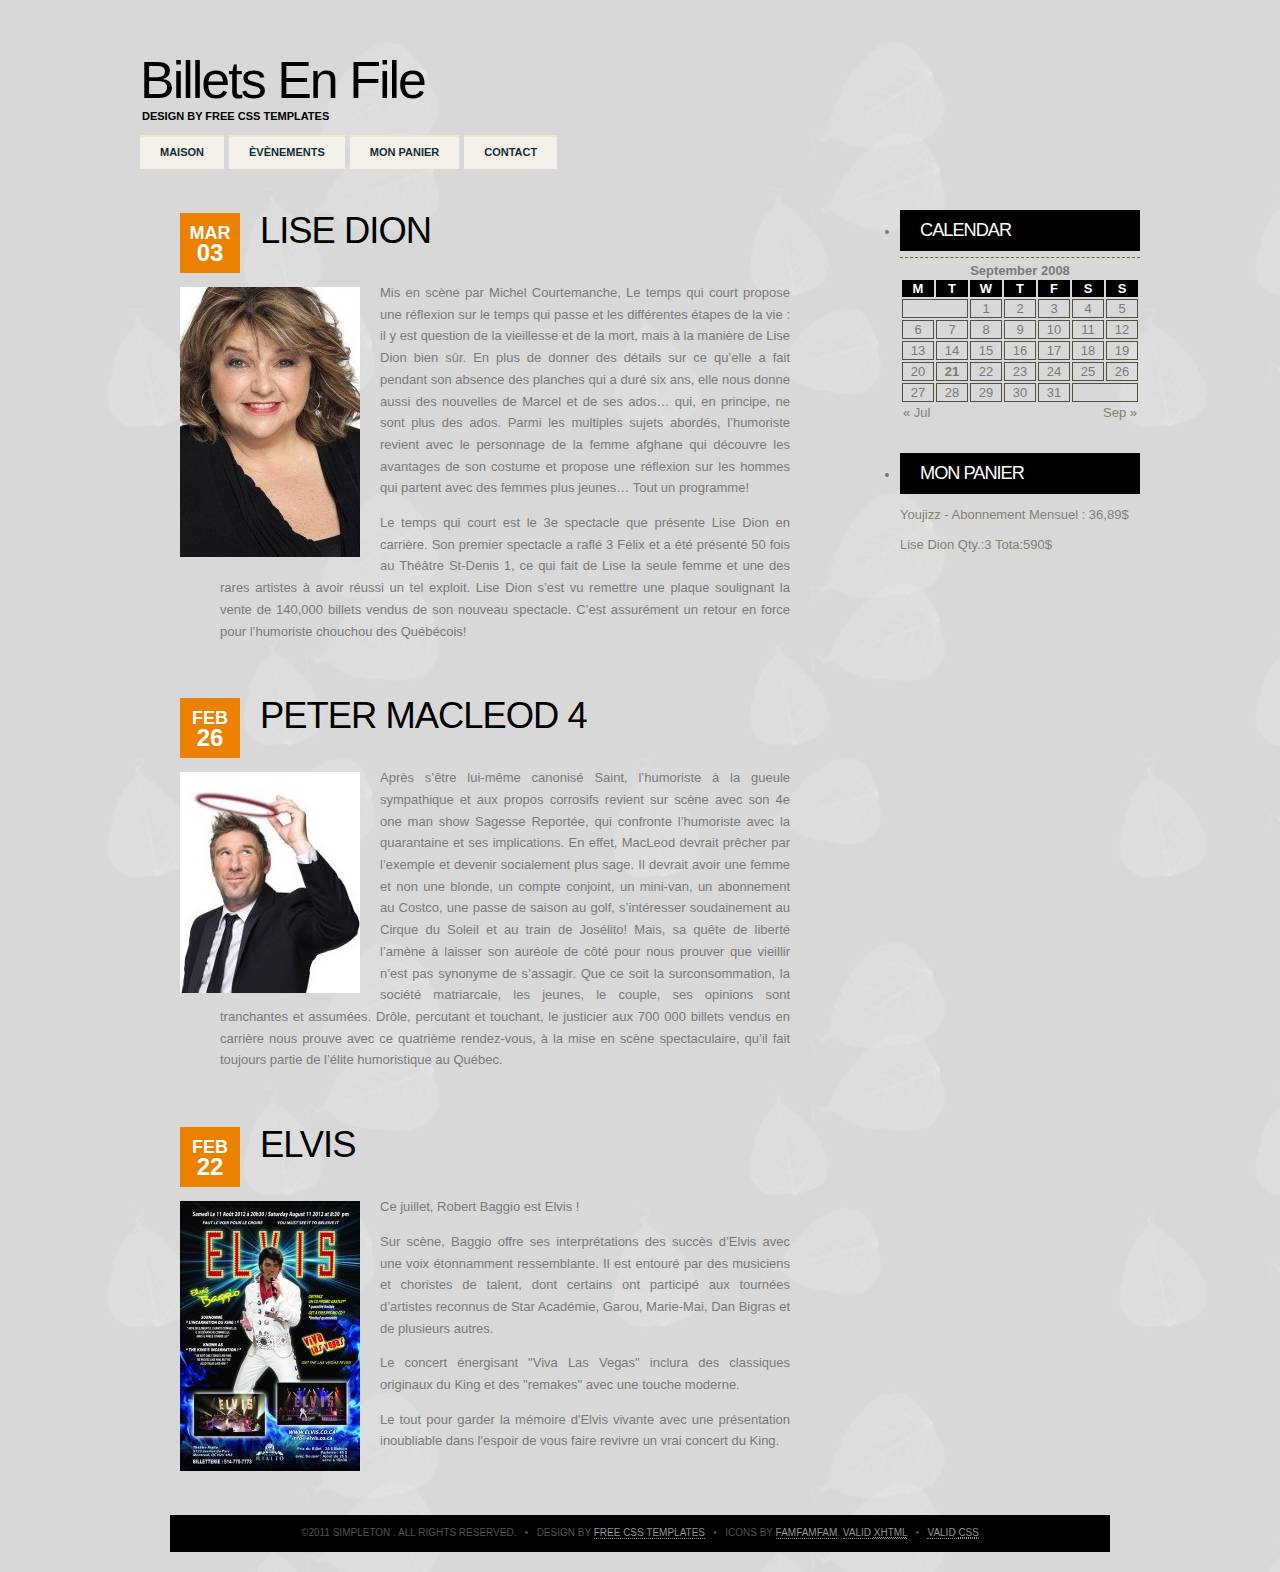
==== index.html @ 7d1c611c "" ====
<!DOCTYPE html PUBLIC "-//W3C//DTD XHTML 1.0 Strict//EN" "http://www.w3.org/TR/xhtml1/DTD/xhtml1-strict.dtd">
<!--

Design by Free CSS Templates
http://www.freecsstemplates.org
Released for free under a Creative Commons Attribution 2.5 License

Title      : Simpleton 
Version    : 1.0
Released   : 20110315
Description: A two-column web design, best for your personal and business blogging.

-->
<html xmlns="http://www.w3.org/1999/xhtml">
<head>
<meta http-equiv="content-type" content="text/html; charset=utf-8" />
<title>Billets En File</title>
<meta name="keywords" content="" />
<meta name="description" content="" />
<link href="default.css" rel="stylesheet" type="text/css" />
</head>
<body>
<!-- start header -->
<div id="header">
	<div id="logo">
		<h1><a href="#">Billets En File</a></h1>
		<p><a href="http://www.freecsstemplates.org/">Design by Free CSS Templates</a></p>
	</div>
	<div id="menu">
		<ul>
			<li><a href="http://www.yahoo.ca">Maison</a></li>
			<li><a href="http://www.google.com">Èvènements</a></li>
			<li><a href="http://www.cyberpresse.ca">Mon Panier</a></li>
			<li><a href="http://www.rds.ca">Contact </a></li>
		</ul>
	</div>
</div>
<hr />
<!-- end header -->
<!-- start page -->
<div id="wrapper">
	<div id="page">
		<!-- start content -->
		<div id="content">
			<div class="post">
				<p class="date">mar<b>03</b></p>
				<h2 class="title">lise dion</h2>
				
				<img  class="picture" src="images/lisedion2011tpro.jpg" />
				<div class="entry">
					<p>Mis en scène par Michel Courtemanche, Le temps qui court propose une réflexion sur le temps qui passe et les différentes étapes de la vie : il y est question de la vieillesse et de la mort, mais à la manière de Lise Dion bien sûr.  En plus de donner des détails sur ce qu’elle a fait pendant son absence des planches qui a duré six ans, elle nous donne aussi des nouvelles de Marcel et de ses ados… qui, en principe, ne sont plus des ados.  Parmi les multiples sujets abordés, l’humoriste revient avec le personnage de la femme afghane qui découvre les avantages de son costume et propose une réflexion sur les hommes qui partent avec des femmes plus jeunes… Tout un programme!</p>
					<p>Le temps qui court est le 3e spectacle que présente Lise Dion en carrière. Son premier spectacle a raflé 3 Félix et a été présenté 50 fois au Théâtre St-Denis 1, ce qui fait de Lise la seule femme et une des rares artistes à avoir réussi un tel exploit. Lise Dion s’est vu remettre une plaque soulignant la vente de 140,000 billets vendus de son nouveau spectacle. C’est assurément un retour en force pour l’humoriste chouchou des Québécois! </p>
				</div>
			</div>
			<div class="post">
				<p class="date">feb<b>26</b></p>
				<h2 class="title">peter macleod 4</h2>
				<img  class="picture" src="images/Peter MacLeod_new_tpro.jpg" />
				<div class="entry">
					<p>Après s’être lui-même canonisé Saint, l’humoriste à la gueule sympathique et aux propos corrosifs revient sur scène avec son 4e one man show Sagesse Reportée, qui confronte l’humoriste avec la quarantaine et ses implications. En effet, MacLeod devrait prêcher par l’exemple et devenir socialement plus sage. Il devrait avoir une femme et non une blonde, un compte conjoint, un mini-van, un abonnement au Costco, une passe de saison au golf, s’intéresser soudainement au Cirque du Soleil et au train de Josélito! Mais, sa quête de liberté l’amène à laisser son auréole de côté pour nous prouver que vieillir n’est pas synonyme de s’assagir. Que ce soit la surconsommation, la société matriarcale, les jeunes, le couple, ses opinions sont tranchantes et assumées. Drôle, percutant et touchant, le justicier aux 700 000 billets vendus en carrière nous prouve avec ce quatrième rendez-vous, à la mise en scène spectaculaire, qu’il fait toujours partie de l’élite humoristique au Québec.</p>
				</div>
			</div>
			<div class="post">
				<p class="date">feb<b>22</b></p>
				<h2 class="title">elvis</h2>
				<img  class="picture" src="images/Elvis poster_600.jpg" />
				<div class="entry">
					<p>Ce juillet, Robert Baggio est Elvis !</p>
					<p>Sur scène, Baggio offre ses interprétations des succès d’Elvis avec une voix étonnamment ressemblante. Il est entouré par des musiciens et choristes de talent, dont certains ont participé aux tournées d’artistes reconnus de Star Académie, Garou, Marie-Mai, Dan Bigras et de plusieurs autres.</p>
					<p>Le concert énergisant "Viva Las Vegas" inclura des classiques originaux du King et des "remakes" avec une touche moderne.</p>
					<p>Le tout pour garder la mémoire d'Elvis vivante avec une présentation inoubliable dans l'espoir de vous faire revivre un vrai concert du King.</p>
				</div>
			</div>
		</div>
		<!-- end content -->
		<!-- start sidebar -->
		<div id="sidebar">
				<li id="calendar">
					<h2>Calendar</h2>
					<div id="calendar_wrap">
						<table id="wp-calendar" summary="Calendar">
							<caption>
							September 2008
							</caption>
							<thead>
								<tr>
									<th abbr="Monday" scope="col" title="Monday">M</th>
									<th abbr="Tuesday" scope="col" title="Tuesday">T</th>
									<th abbr="Wednesday" scope="col" title="Wednesday">W</th>
									<th abbr="Thursday" scope="col" title="Thursday">T</th>
									<th abbr="Friday" scope="col" title="Friday">F</th>
									<th abbr="Saturday" scope="col" title="Saturday">S</th>
									<th abbr="Sunday" scope="col" title="Sunday">S</th>
								</tr>
							</thead>
							<tfoot>
								<tr>
									<td abbr="July" colspan="3" id="prev"><a href="#">&laquo; Jul</a></td>
									<td class="pad">&nbsp;</td>
									<td abbr="September" colspan="3" id="next" class="pad"><a href="#">Sep &raquo;</a></td>
								</tr>
							</tfoot>
							<tbody>
								<tr>
									<td colspan="2" class="pad">&nbsp;</td>
									<td>1</td>
									<td>2</td>
									<td>3</td>
									<td>4</td>
									<td>5</td>
								</tr>
								<tr>
									<td>6</td>
									<td>7</td>
									<td>8</td>
									<td>9</td>
									<td>10</td>
									<td>11</td>
									<td>12</td>
								</tr>
								<tr>
									<td>13</td>
									<td>14</td>
									<td>15</td>
									<td>16</td>
									<td>17</td>
									<td>18</td>
									<td>19</td>
								</tr>
								<tr>
									<td>20</td>
									<td id="today">21</td>
									<td>22</td>
									<td>23</td>
									<td>24</td>
									<td>25</td>
									<td>26</td>
								</tr>
								<tr>
									<td>27</td>
									<td>28</td>
									<td>29</td>
									<td>30</td>
									<td>31</td>
									<td class="pad" colspan="2">&nbsp;</td>
								</tr>
							</tbody>
						</table>
					</div>
				</li>
				<li>
					<h2>Mon Panier</h2>
					<ul>
						<li><a href="#">Youjizz - Abonnement Mensuel : 36,89$</a></li>
						<li><a href="#">Lise Dion Qty.:3 Tota:590$</a></li>
					</ul>
				</li>
			</ul>
		</div>
		<!-- end sidebar -->
		<br style="clear: both;" />
	</div>
</div>
<!-- end page -->
<!-- start footer -->
<div id="footer">
<p id="legal"> &copy;2011 Simpleton . All Rights Reserved.
	&nbsp;&nbsp;&bull;&nbsp;&nbsp;
	Design by <a href="http://www.freecsstemplates.org/">Free CSS Templates</a> &nbsp;&nbsp;&bull;&nbsp;&nbsp;
	Icons by <a href="http://famfamfam.com/">FAMFAMFAM</a>.	<a href="http://validator.w3.org/check/referer" class="xhtml" title="This page validates as XHTML">Valid <abbr title="eXtensible HyperText Markup Language">XHTML</abbr></a> &nbsp;&nbsp;&bull;&nbsp;&nbsp; <a href="http://jigsaw.w3.org/css-validator/check/referer" class="css" title="This page validates as CSS">Valid <abbr title="Cascading Style Sheets">CSS</abbr></a> </p>
<!-- end footer -->
</div>
</body>
</html>
---- default.css ----
/*
Design by Free CSS Templates
http://www.freecsstemplates.org
Released for free under a Creative Commons Attribution 2.5 License
*/

body {
	margin: 0px;
	padding: 0px;
	background: #ECF0EC url(images/img01.gif) repeat;
	text-align: justify;
	font: 13px Arial, Helvetica, sans-serif;
	color: #787878;
}

h1, h2, h3 {
	font: 1.82em;
	font-weight: normal;
	font-family: Arial, Helvetica, sans-serif;
	letter-spacing: -1px;
	color: #000000;
}

p, ol, ul {
	line-height: 1.67em;
}

a {
	color: #828170;
}

a:hover {
	text-decoration: none;
}

hr {
	display: none;
}

/* Header */

#header {
	width: 1000px;
	height: 170px;
	margin: 0px auto;
}

/* Logo */

#logo {
	float: left;
	padding: 10px 0 0 0px;
}

#logo h1 {
	margin: 0;
	height: 160px;
	padding: 40px 0 0 0px;
	margin-right:430px;
	letter-spacing: -2px;
	font-size: 4em;
	font-weight: normal;
	color: #000000;
}

#logo h1 a {
	display: block;
	text-decoration: none;
	color: #000000;
}

#logo p {
	margin: -103px 0 0 2px;
	text-transform: uppercase;
	font-family: Tahoma, Arial, Helvetica, sans-serif;
	font-weight: bold;
	font-size: 11px;
	padding-bottom:10px;
}

#logo a {
	display: block;
	text-decoration: none;
	color: #000000;
}

/* Menu */

#menu {
	float: left;
}

#menu ul {
	margin: 0px;
	padding: 0px 0px 0px 0px;
	list-style: none;
}

#menu li {
	display: inline;
}

#menu a {
	display: block;
	float: left;
	margin-left: 0px;
	margin-right: 5px;
	padding: 5px 20px;
	background: #F3F1E9;
	text-decoration: none;
	text-transform: uppercase;
	border-top: 2px solid #EBEAD1;
	font-family: Arial, Helvetica, sans-serif; 
	font-weight: bold;
	font-size: 11px;
	color: #182C33;
}

#menu a:hover, .active a {
}

/* Page */


#page {
	width: 1000px;
	margin: 0px auto;
	padding: 20px 0 0 0;
}

/* Content */

#content {
	float: left;
	width: 650px;
	margin-bottom: 10px;
}

/* Post */

.post {
	margin-top: 20px;
}

.post .date {
	float: left;
	width: 60px;
	height: 50px;
	margin: 0;
	margin-top: 3px;
	margin-right: 20px;
	padding-top: 10px;
	margin-left:40px;
	background: #EA8101;
	line-height: normal;
	text-transform: uppercase;
	text-align: center;
	font-size: 18px;
	font-weight: bold;
	color: #FFFFFF;
}

.post .picture {
	margin-left:0;
	padding: 0 0 0 0;	
	float: left;
	margin: 0;
	margin-right: 20px;
	padding-top: 5px;
	margin-left:40px;
}

.post .date b {
	margin: 0;
	padding: 0;
	display: block;
	margin-top: -5px;
	font-size: 24px;
	color: #FFFFFF;
	
}

.post .title {
	margin: 0;
	padding: 0px 0 0 0;
	text-transform: uppercase;
	margin-left: 10px;
	margin-bottom: 30px;
	padding-left: 10px;
	font-size: 2.8em;
	color: #000000;
}

.post .title h2 {
	padding: 0;
	margin: 0;
}

.post .hr1 {
}

.post .meta {
	margin: 0 0 10px 20px;
	padding: 0;
	line-height:normal;
	text-transform: uppercase;
	color: #434343;
}

.post .meta a {
	color: #434343;
}

.post .entry {
	margin: 0;
	padding: 0 0 20px 80px;
}

/* Sidebar */

#sidebar {
	float: right;
	width: 240px;
	padding-top: 20px;
	margin-bottom: 20px;
}

#sidebar ul {
	margin: 0;
	padding: 0;
	list-style: none;
}

#sidebar li {
	margin-bottom: 30px;
}

#sidebar li ul {
}

#sidebar li li {
	margin: 0;
	padding: 4px 0 4px 0;
}

#sidebar li li a {
}

#sidebar h2 {
	padding: 10px 20px;
	margin: 0 0 6px 0;
	font-size: 1.4em;
	background: #000000;
	text-transform: uppercase;
	color: #FFFFFF;
}

#sidebar a {
	text-decoration: none;
}

#sidebar a:hover {
	text-decoration: underline;
}

/* Calendar */

#calendar_wrap {
	border-top: 1px dashed #666633;
}

#calendar caption {
	padding-top: 5px;
	font-weight: bold;
}

#calendar table {
	width: 100%;
	border: 0px solid #E8E8E8;
	font-family: Arial, Helvetica, sans-serif;
}

#calendar thead {
	background: #000000;
	text-align: center;
	color: #FFFFFF;
}

#calendar tbody td {
	border: 1px solid #514F42;
	text-align: center;
}

#today {
	font-weight: bold;
}

#prev {
}

#next {
	text-align: right;
}

/* Footer */

#wrapper2 {
	background: #422C21;
}

#footer {
	width: 940px;
	margin: 0 auto;
	padding-top: 20px;
	padding-bottom: 20px;
	text-transform: uppercase;
	font-family: Tahoma, Arial, Helvetica, sans-serif;
	color: #FFFFFF;
}

#footer a {
	text-decoration: none;
	font-size: 10px;
	color: #FFFFFF;
}

#legal {
	clear: both;
	margin: 0;
	padding: 10px 0;
	text-align: center;
	font-size: 10px;
	color: #525252;
	background: black;
}

#legal a {
	border-bottom: 1px dotted #939393;
	text-decoration: none;
	color: #939393;
}
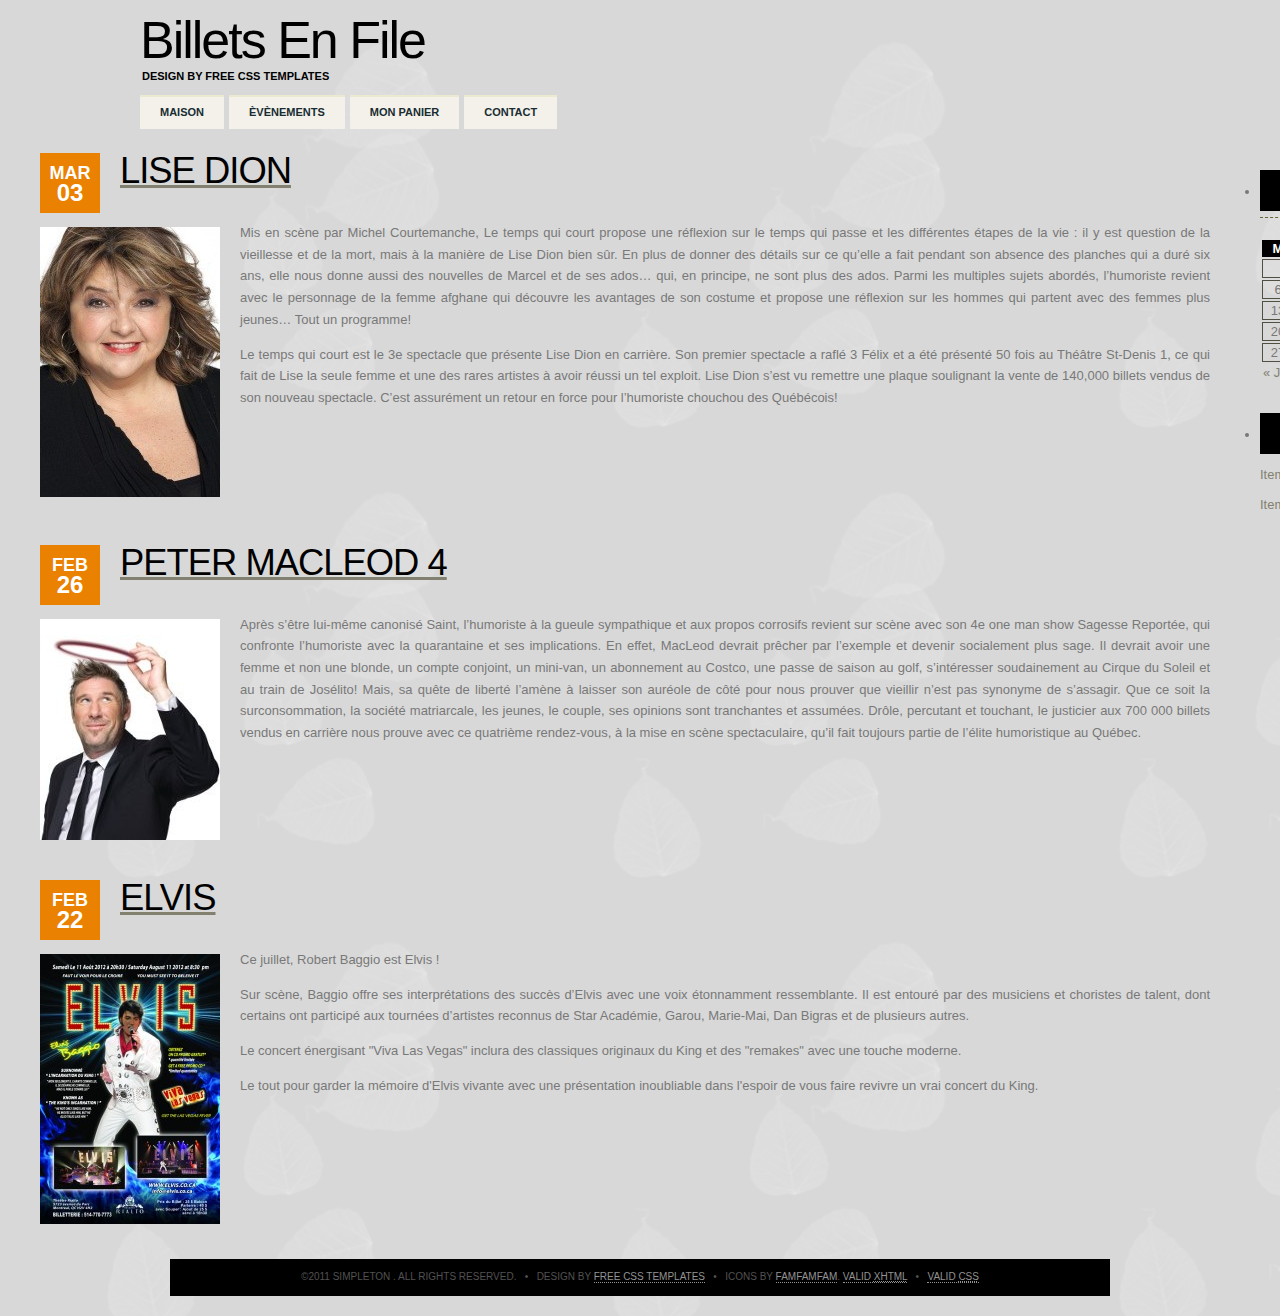
==== commit 62d13d3c: "" ====
--- a/index.html
+++ b/index.html
@@ -44,7 +44,7 @@
 		<div id="content">
 			<div class="post">
 				<p class="date">mar<b>03</b></p>
-				<h2 class="title">lise dion</h2>
+				<a href="liseDion.html"><h2 class="title">lise dion</h2></a>
 				
 				<img  class="picture" src="images/lisedion2011tpro.jpg" />
 				<div class="entry">
@@ -54,7 +54,7 @@
 			</div>
 			<div class="post">
 				<p class="date">feb<b>26</b></p>
-				<h2 class="title">peter macleod 4</h2>
+				<a href="liseDion.html"><h2 class="title">peter macleod 4</h2></a>
 				<img  class="picture" src="images/Peter MacLeod_new_tpro.jpg" />
 				<div class="entry">
 					<p>Après s’être lui-même canonisé Saint, l’humoriste à la gueule sympathique et aux propos corrosifs revient sur scène avec son 4e one man show Sagesse Reportée, qui confronte l’humoriste avec la quarantaine et ses implications. En effet, MacLeod devrait prêcher par l’exemple et devenir socialement plus sage. Il devrait avoir une femme et non une blonde, un compte conjoint, un mini-van, un abonnement au Costco, une passe de saison au golf, s’intéresser soudainement au Cirque du Soleil et au train de Josélito! Mais, sa quête de liberté l’amène à laisser son auréole de côté pour nous prouver que vieillir n’est pas synonyme de s’assagir. Que ce soit la surconsommation, la société matriarcale, les jeunes, le couple, ses opinions sont tranchantes et assumées. Drôle, percutant et touchant, le justicier aux 700 000 billets vendus en carrière nous prouve avec ce quatrième rendez-vous, à la mise en scène spectaculaire, qu’il fait toujours partie de l’élite humoristique au Québec.</p>
@@ -62,7 +62,7 @@
 			</div>
 			<div class="post">
 				<p class="date">feb<b>22</b></p>
-				<h2 class="title">elvis</h2>
+				<a href="liseDion.html"><h2 class="title">elvis</h2></a>
 				<img  class="picture" src="images/Elvis poster_600.jpg" />
 				<div class="entry">
 					<p>Ce juillet, Robert Baggio est Elvis !</p>
@@ -151,8 +151,8 @@
 				<li>
 					<h2>Mon Panier</h2>
 					<ul>
-						<li><a href="#">Youjizz - Abonnement Mensuel : 36,89$</a></li>
-						<li><a href="#">Lise Dion Qty.:3 Tota:590$</a></li>
+						<li><a href="#">Item 1</a></li>
+						<li><a href="#">Item 2</a></li>
 					</ul>
 				</li>
 			</ul>
--- a/default.css
+++ b/default.css
@@ -42,7 +42,7 @@
 
 #header {
 	width: 1000px;
-	height: 170px;
+	height: 130px;
 	margin: 0px auto;
 }
 
@@ -56,7 +56,7 @@
 #logo h1 {
 	margin: 0;
 	height: 160px;
-	padding: 40px 0 0 0px;
+	padding: 0px 0 0 0px;
 	margin-right:430px;
 	letter-spacing: -2px;
 	font-size: 4em;
@@ -124,7 +124,7 @@
 
 
 #page {
-	width: 1000px;
+	width: 1500px;
 	margin: 0px auto;
 	padding: 20px 0 0 0;
 }
@@ -133,14 +133,14 @@
 
 #content {
 	float: left;
-	width: 650px;
+	width: 1210px;
 	margin-bottom: 10px;
 }
 
 /* Post */
 
 .post {
-	margin-top: 20px;
+	margin-bottom: 100px;
 }
 
 .post .date {
@@ -214,8 +214,131 @@
 
 .post .entry {
 	margin: 0;
+	padding: 0 0 20px 40px;
+}
+
+/* spectacle */
+
+#spectacle {
+	float: left;
+	width: 1210px;
+	margin-bottom: 0px;
+}
+
+.date {
+	float: left;
+	width: 60px;
+	height: 50px;
+	margin: 0;
+	margin-top: 3px;
+	margin-right: 20px;
+	padding-top: 10px;
+	margin-left:40px;
+	background: #EA8101;
+	line-height: normal;
+	text-transform: uppercase;
+	text-align: center;
+	font-size: 18px;
+	font-weight: bold;
+	color: #FFFFFF;
+}
+
+.picture {
+	margin-left:0;
+	padding: 0 0 0 0;	
+	float: left;
+	margin: 0;
+	margin-right: 20px;
+	padding-top: 5px;
+	margin-left:40px;
+}
+
+.date b {
+	margin: 0;
+	padding: 0;
+	display: block;
+	margin-top: -5px;
+	font-size: 24px;
+	color: #FFFFFF;
+	
+}
+
+.title {
+	margin: 0;
+	padding: 0px 0 0 0;
+	text-transform: uppercase;
+	margin-left: 10px;
+	margin-bottom: 30px;
+	padding-left: 10px;
+	font-size: 2.8em;
+	color: #000000;
+}
+
+.title h2 {
+	padding: 0;
+	margin: 0;
+}
+
+.hr1 {
+}
+
+.entry {
+	margin: 0;
 	padding: 0 0 20px 80px;
-}
+	margin-bottom: 100px;
+}
+
+/* Repr�sentation */
+
+.representation {
+	float: left;
+	width: 700px;
+	margin-left: 300px;
+}
+.representation .date {
+	float: left;
+	width: 80px;
+	height: 65px;
+	margin: 0;
+	margin-top: 3px;
+	margin-right: 20px;
+	padding-top: 5px;
+	padding-bottom: 5px;
+	margin-left:40px;
+	background: #0000FF;
+	line-height: normal;
+	text-transform: uppercase;
+	text-align: center;
+	font-size: 18px;
+	font-weight: bold;
+	color: #FFFFFF;
+}
+
+.representation .salle {
+	text-decoration:underline;
+	text-align:left;
+	margin-bottom:0px;
+	text-transform:uppercase;
+	font-weight:bold;
+	font-size:150%;
+	margin-right:10px;
+}
+.representation .acheter{
+	float:right
+}
+
+.representation .acheter .qte{
+	width:50px;
+}
+
+.representation .acheter .valider{
+}
+
+.representation .places {
+	margin-top:10px;
+	margin-bottom:0px;
+}
+
 
 /* Sidebar */
 
